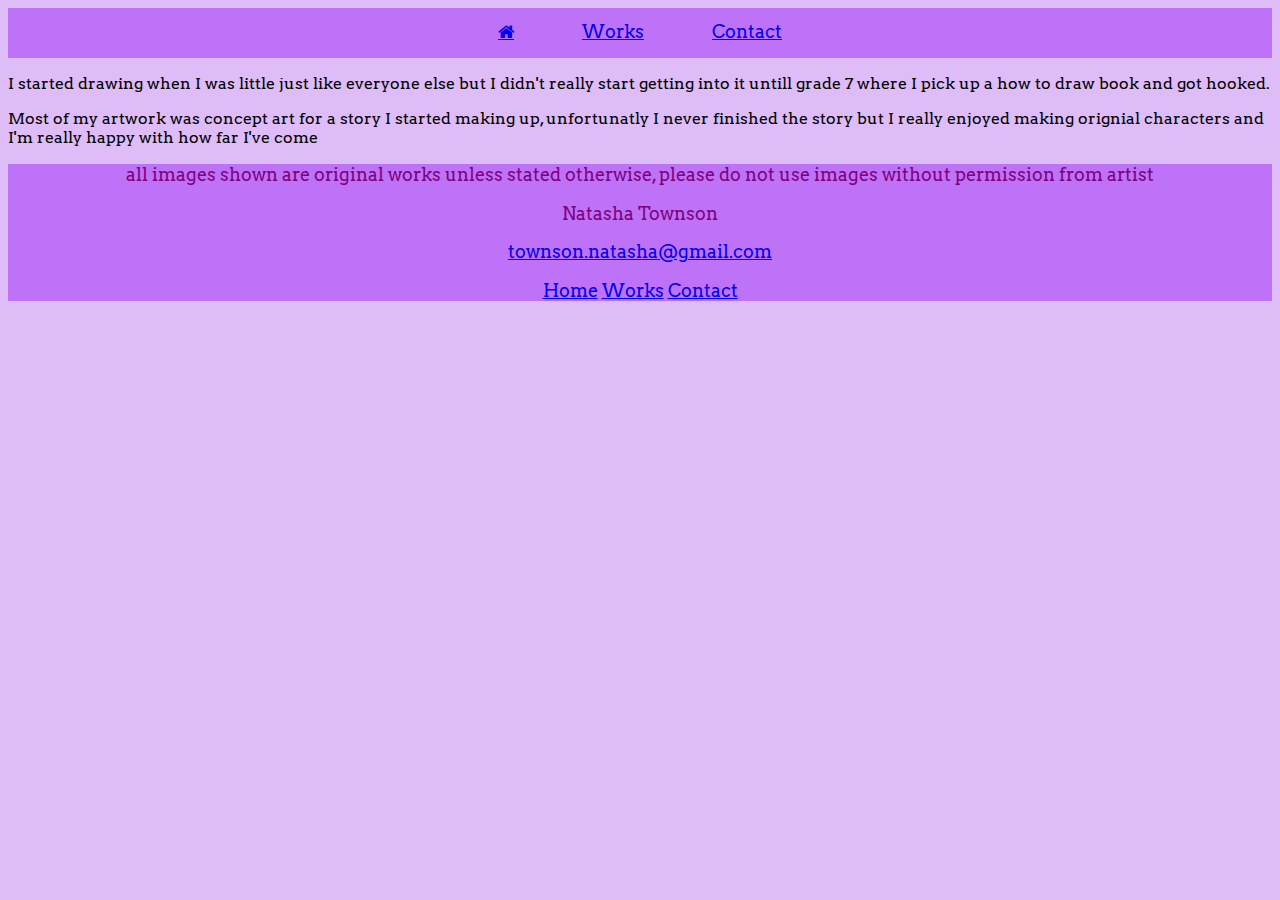
==== index.html @ 1d5b3500 "1st upload old assignment" ====
<!-- home page -->
<!DOCTYPE html>
<html lang="en">
	<head>
		<title>Home Page</title>
		<link rel="stylesheet" href = "PortfolioStyleSheet.css">
		<link rel="stylesheet" href="https://cdnjs.cloudflare.com/ajax/libs/font-awesome/4.7.0/css/font-awesome.min.css">
		<meta name="viewport" content="width=device-width, initial-scale=1.0">
		<meta charset="UTF-8">
		<meta name="description" content="Portfolio of drawn artwork">
		<meta name="keywords" content="portfolio, sketches, original characters">
		<meta name="author" content="Natasha Townson">
	</head>


<body>
	<header>
		<!-- i is usually for icons but a worked as a link and i didn't so a was used -->
		<a class = "fa fa-home" href="./index.html"></a>
		<a href="./works.html">Works</a>
		<a href="./contact.html">Contact</a>
	</header>
	
	<!-- quick blurb about artist -->
	<p>I started drawing when I was little just like everyone else but I didn't really start getting into it untill grade 7 where I pick up a how to draw book and got hooked.</p>
	<p>Most of my artwork was concept art for a story I started making up, unfortunatly I never finished the story but I really enjoyed making orignial characters and I'm really happy with how far I've come</p>
	
	<footer>
		<p>all images shown are original works unless stated otherwise, please do not use images without permission from artist</p>
		<p>Natasha Townson</p>
		<p> <a href = "townson.natasha@gmail.com">townson.natasha@gmail.com</a></p>
		<!-- I decided that the icon wasn't necessary for the footer, I thought it looked better -->
		<a href="./index.html">Home</a>
		<a href="./works.html">Works</a>
		<a href="./contact.html">Contact</a>
	</footer>
</body>
</html>
---- PortfolioStyleSheet.css ----
@import url("https://fonts.googleapis.com/css?family=Sofia");
@import url("https://fonts.googleapis.com/css?family=Caveat");
@import url("https://fonts.googleapis.com/css?family=Arvo");
header, footer{
	background-color: rgb(190,114, 247);
	color: purple;
	text-align: center;
	font-size: 1.1rem;
}
header a, header i{
	padding: 1rem 2rem 1rem 2rem;
}
header a:hover, header i:hover{
	background-color: rgb(233, 213, 249);
	color: white;
}

h1{
	text-align: center;
	text-decoration-line: underline;
	text-decoration-color: purple;
	font-family: "Sofia", sans-serif;
}
h2, h3{
	text-align: center;
	font-family: "Caveat", sans-serif;
	
}
body {
	background-color: rgb(221, 188,247);
	font-family: "Arvo", sans-serif;
}
img {
	width: 100%;
	/* i feel px is an appropriate unit here */
	border: 1px solid purple;
}
img.transparentImg, img.row {
	border: none;
}
img.notOC{
	border: 2px solid rgb(194, 220, 242);
}

article {
	font-size: 1.2rem;
	padding: 0.5rem 0.8rem 1rem 0.8rem;
	border: 1px solid grey;
	background-color: white;
	margin-bottom: 1.2rem;
}
* {
  box-sizing: border-box;
}
.column {
	float: left;
	padding: 0.5rem;
}
.left {
  width: 50%;
}
.right {
  width: 50%;
}
.row:after {
  content: "";
  display: table;
  clear: both;
}
.padded{
  margin: 0.2rem 0rem 0.2rem 0rem;
}
.centered {
  position: absolute;
  top: 75%;
  left: 50%;
  transform: translate(-50%, -50%);
  text-align: center;
}
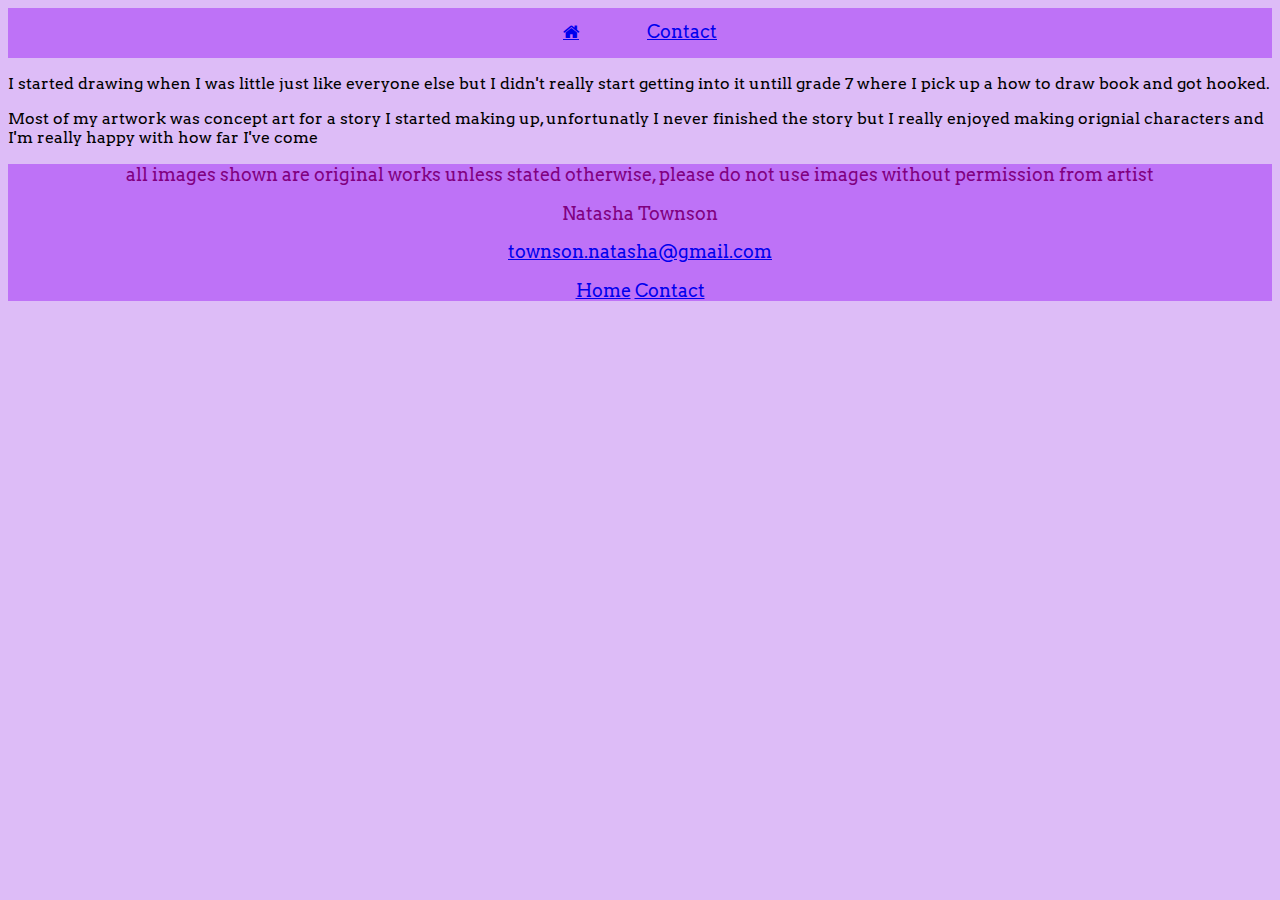
==== commit 39de23a7: "Update index.html" ====
--- a/index.html
+++ b/index.html
@@ -17,7 +17,6 @@
 	<header>
 		<!-- i is usually for icons but a worked as a link and i didn't so a was used -->
 		<a class = "fa fa-home" href="./index.html"></a>
-		<a href="./works.html">Works</a>
 		<a href="./contact.html">Contact</a>
 	</header>
 	
@@ -31,8 +30,7 @@
 		<p> <a href = "townson.natasha@gmail.com">townson.natasha@gmail.com</a></p>
 		<!-- I decided that the icon wasn't necessary for the footer, I thought it looked better -->
 		<a href="./index.html">Home</a>
-		<a href="./works.html">Works</a>
 		<a href="./contact.html">Contact</a>
 	</footer>
 </body>
-</html>+</html>
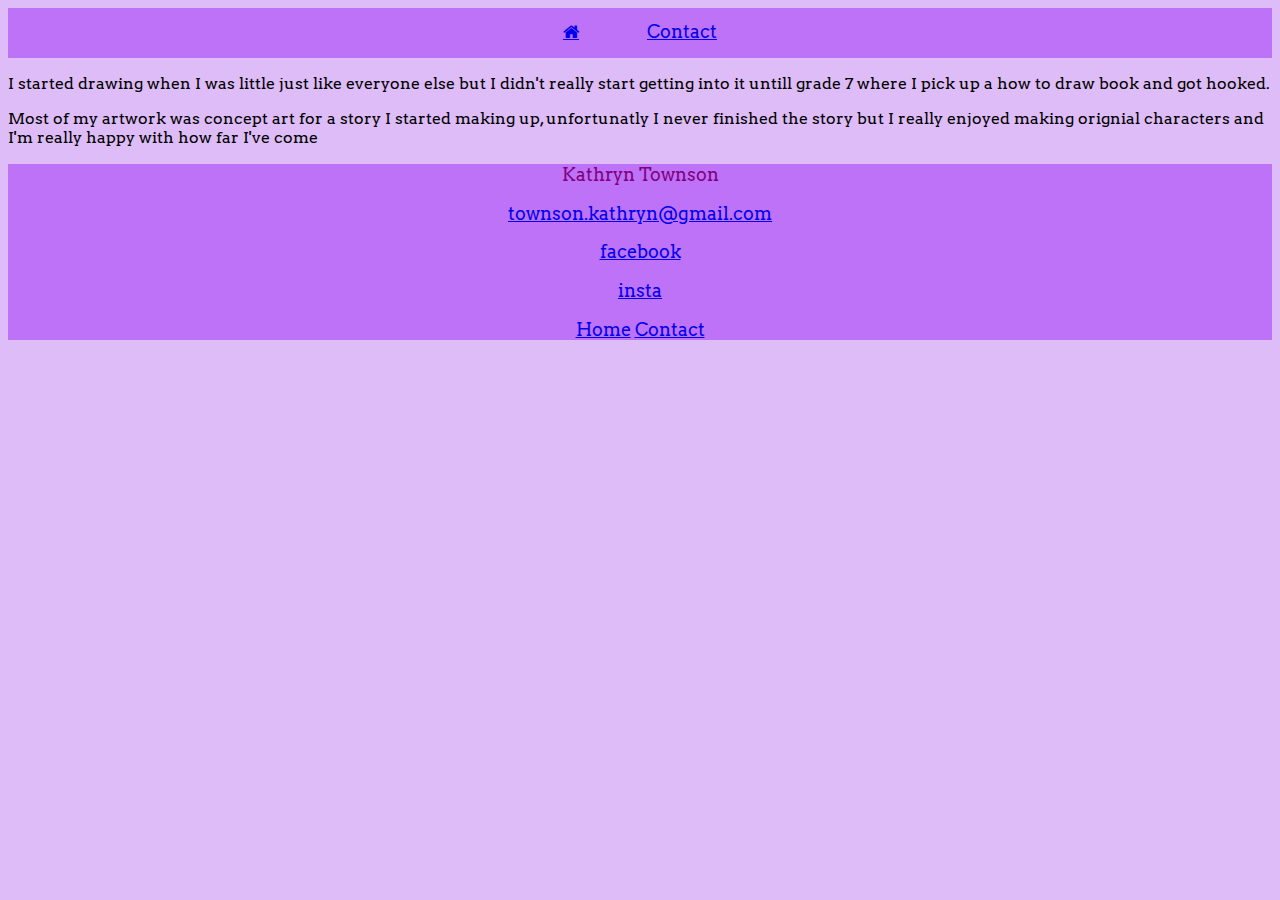
==== commit 81f85ee8: "with insta" ====
--- a/index.html
+++ b/index.html
@@ -25,10 +25,10 @@
 	<p>Most of my artwork was concept art for a story I started making up, unfortunatly I never finished the story but I really enjoyed making orignial characters and I'm really happy with how far I've come</p>
 	
 	<footer>
-		<p>all images shown are original works unless stated otherwise, please do not use images without permission from artist</p>
-		<p>Natasha Townson</p>
-		<p> <a href = "townson.natasha@gmail.com">townson.natasha@gmail.com</a></p>
-		<!-- I decided that the icon wasn't necessary for the footer, I thought it looked better -->
+		<p>Kathryn Townson</p><p>
+		<p><a href = "mailto:townson.kathryn@gmail.com">townson.kathryn@gmail.com</a></p>
+		<p><a href = "https://www.facebook.com/KTHostingServices">facebook</p>
+		<p><a href = "https://www.instagram.com/kt_hosting/">insta </p>
 		<a href="./index.html">Home</a>
 		<a href="./contact.html">Contact</a>
 	</footer>
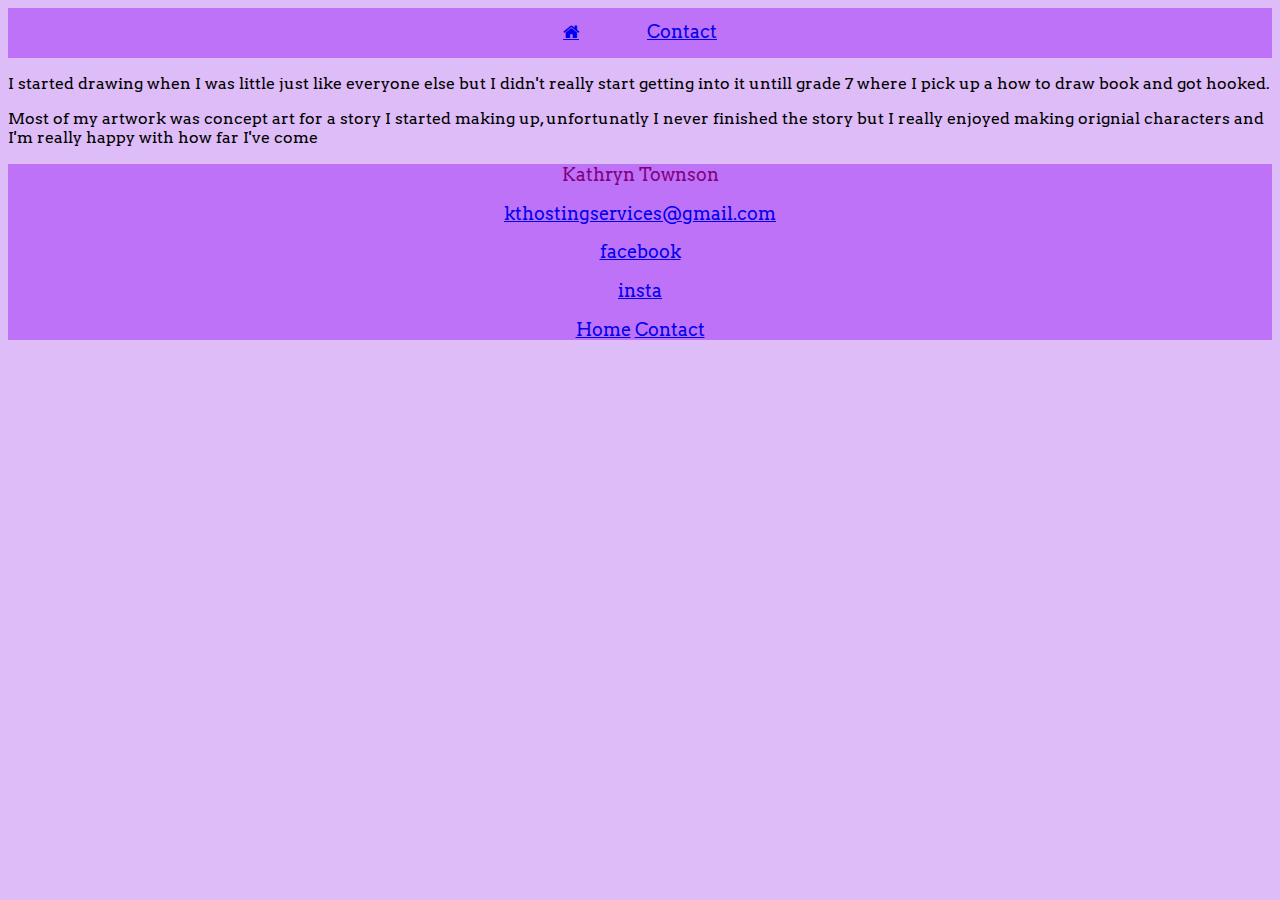
==== commit 878c7739: "update email adress" ====
--- a/index.html
+++ b/index.html
@@ -25,8 +25,8 @@
 	<p>Most of my artwork was concept art for a story I started making up, unfortunatly I never finished the story but I really enjoyed making orignial characters and I'm really happy with how far I've come</p>
 	
 	<footer>
-		<p>Kathryn Townson</p><p>
-		<p><a href = "mailto:townson.kathryn@gmail.com">townson.kathryn@gmail.com</a></p>
+		<p>Kathryn Townson</p>
+		<p><a href = "mailto:kthostingservices@gmail.com">kthostingservices@gmail.com</a></p>
 		<p><a href = "https://www.facebook.com/KTHostingServices">facebook</p>
 		<p><a href = "https://www.instagram.com/kt_hosting/">insta </p>
 		<a href="./index.html">Home</a>
